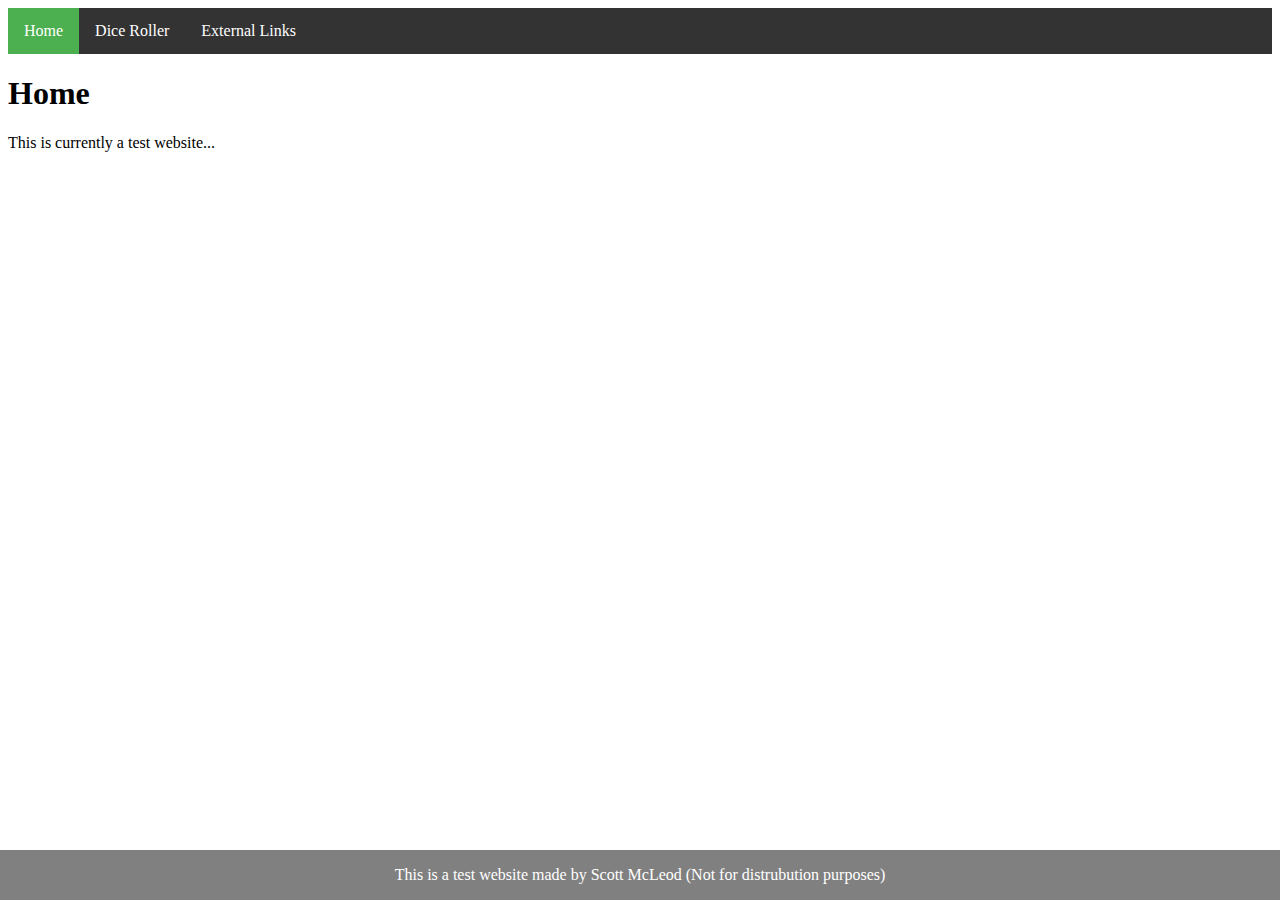
==== index.html @ 3c46ff7e "Update index.html" ====
<!DOCTYPE html>
<html>
  <head>
    <title>Home - Scott's Website</title>
    
    <link 
    rel = "icon"
    type = "image/png"
    href = "output-onlinepngtools.png"
    sizes="120x120"/>
  </head>    
<body  background-color: gray;>
  
 
  
  
 <ul>
      
      <li><a class="active" href="index.html" >Home</a></li>
        
        <li><a href="/dice.html">Dice Roller</a></li>
     
   <li class="dropdown">
    <a href="javascript:void(0)" class="dropbtn">External Links</a>
    <div class="dropdown-content">
      <a href="https://sites.google.com/hbhs.school.nz/studentlanding" target="_blank">HBHS Student Landing</a>
      <a href="#">Link 2</a>
      <a href="#">Link 3</a>
    </div>
   
   
   
   
  
   
</ul>
 
  

  
  <h1 class='p1' >Home</h1>
  
<p class='p1' >This is currently a test website...</p>

    
  
  
  
  
  
  <div class='footer'>
  <p>This is a test website made by Scott McLeod (Not for distrubution purposes)</p>
  </div>
    
    
   <style>
     
    .p1 {
  font-family: "Times New Roman", Times, serif;
}

li.dropdown {
  display: inline-block;
}

.dropdown-content {
  display: none;
  position: absolute;
  background-color: #f9f9f9;
  min-width: 160px;
  box-shadow: 0px 8px 16px 0px rgba(0,0,0,0.2);
  z-index: 1;
}

.dropdown-content a {
  color: black;
  padding: 12px 16px;
  text-decoration: none;
  display: block;
  text-align: left;
}

.dropdown-content a:hover {background-color: #f1f1f1;}

.dropdown:hover .dropdown-content {
  display: block;
}
     
     .footer {
  position: fixed;
  left: 0;
  bottom: 0;
  width: 100%;
  background-color: gray;
  color: white;
  text-align: center;
}
     
ul {
  list-style-type: none;
  margin: 0;
  padding: 0;
  overflow: hidden;
  background-color: #333;
}

li {
  float: left;
}

li a {
  display: block;
  color: white;
  text-align: center;
  padding: 14px 16px;
  text-decoration: none;
}

/* Change the link color to #111 (black) on hover */
li a:hover {
  background-color: #111;
}
    .active {
  background-color: #4CAF50;
}
  </style>
  
  
  
  
  
</body>
</html>
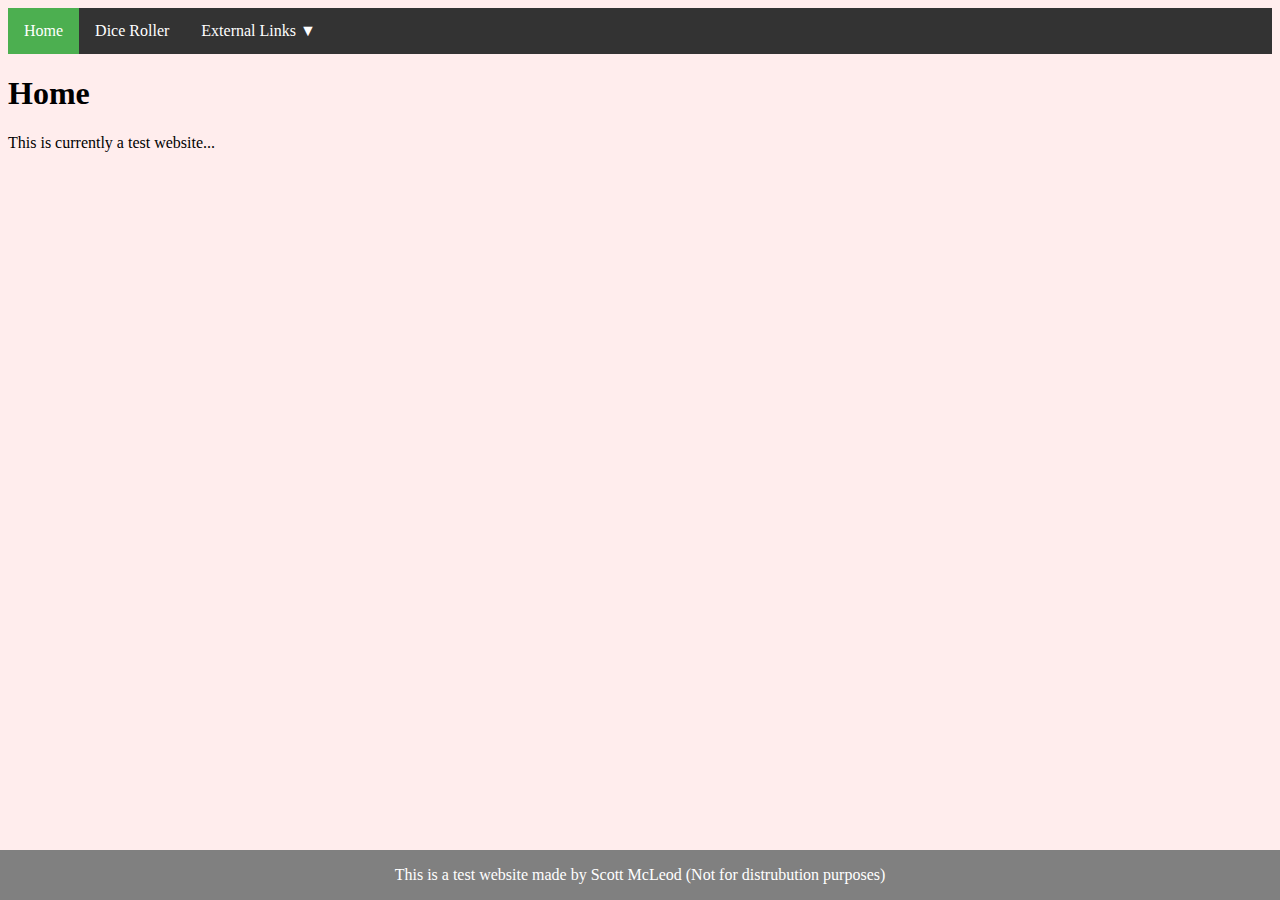
==== commit 114f826d: "Update index.html" ====
--- a/index.html
+++ b/index.html
@@ -9,7 +9,7 @@
     href = "output-onlinepngtools.png"
     sizes="120x120"/>
   </head>    
-<body  background-color: gray;>
+
   
  
   
@@ -21,11 +21,11 @@
         <li><a href="/dice.html">Dice Roller</a></li>
      
    <li class="dropdown">
-    <a href="javascript:void(0)" class="dropbtn">External Links</a>
+    <a href="javascript:void(0)" class="dropbtn">External Links ▼</a>
     <div class="dropdown-content">
       <a href="https://sites.google.com/hbhs.school.nz/studentlanding" target="_blank">HBHS Student Landing</a>
-      <a href="#">Link 2</a>
-      <a href="#">Link 3</a>
+      <a href="https://www.hbhs.school.nz/" target+"_blank">HBHS Website</a>
+      <a href="https://github.com" target+"_blank">GitHub</a>
     </div>
    
    
@@ -54,6 +54,13 @@
     
     
    <style>
+     
+     
+     body{
+       background-color: #ffeded;
+     }
+     
+     
      
     .p1 {
   font-family: "Times New Roman", Times, serif;
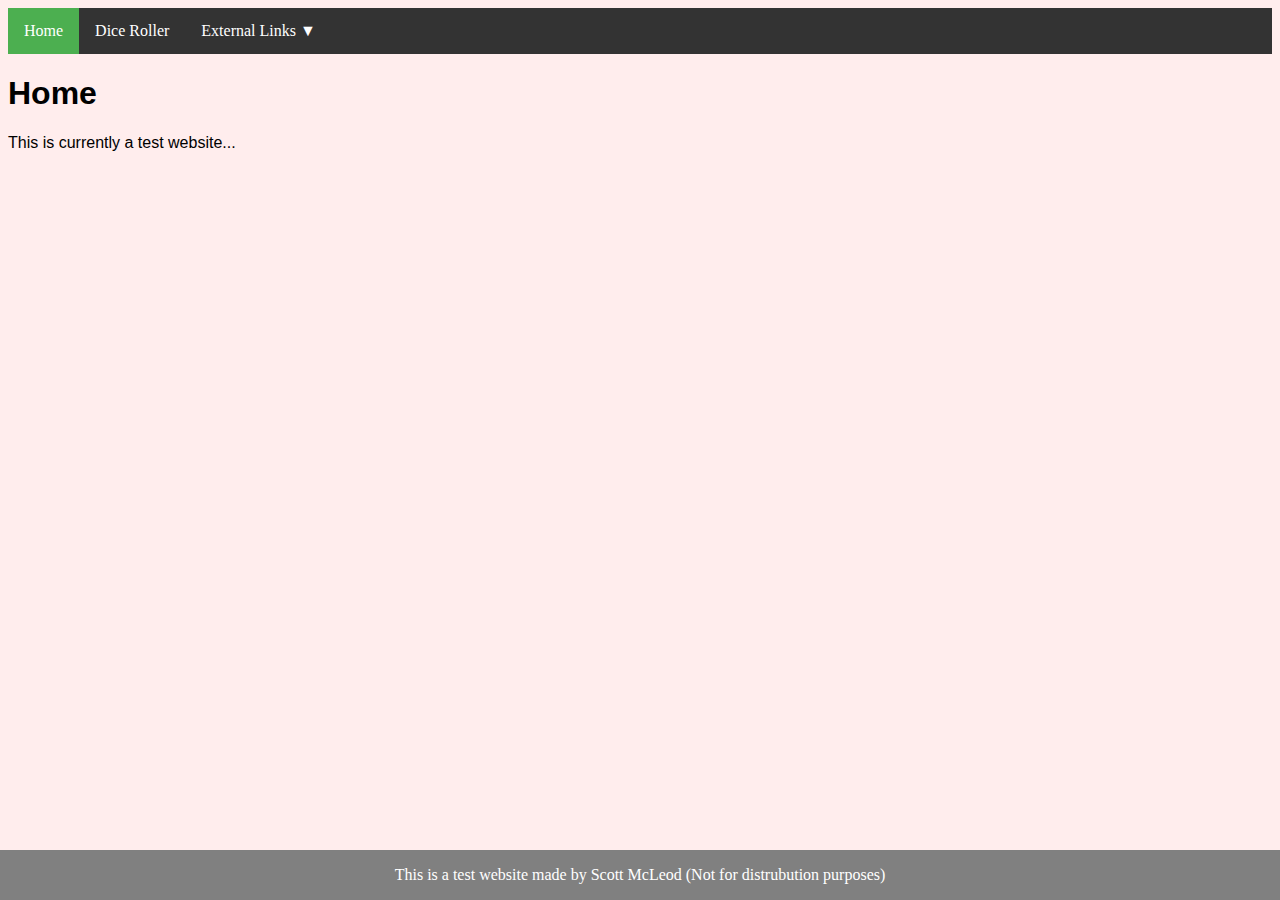
==== commit 64e18b0a: "Update index.html" ====
--- a/index.html
+++ b/index.html
@@ -24,8 +24,8 @@
     <a href="javascript:void(0)" class="dropbtn">External Links ▼</a>
     <div class="dropdown-content">
       <a href="https://sites.google.com/hbhs.school.nz/studentlanding" target="_blank">HBHS Student Landing</a>
-      <a href="https://www.hbhs.school.nz/" target+"_blank">HBHS Website</a>
-      <a href="https://github.com" target+"_blank">GitHub</a>
+      <a href="https://www.hbhs.school.nz/" target="_blank">HBHS Website</a>
+      <a href="https://github.com" target="_blank">GitHub</a>
     </div>
    
    
@@ -63,7 +63,7 @@
      
      
     .p1 {
-  font-family: "Times New Roman", Times, serif;
+  font-family: 'Trebuchet MS', sans-serif;
 }
 
 li.dropdown {
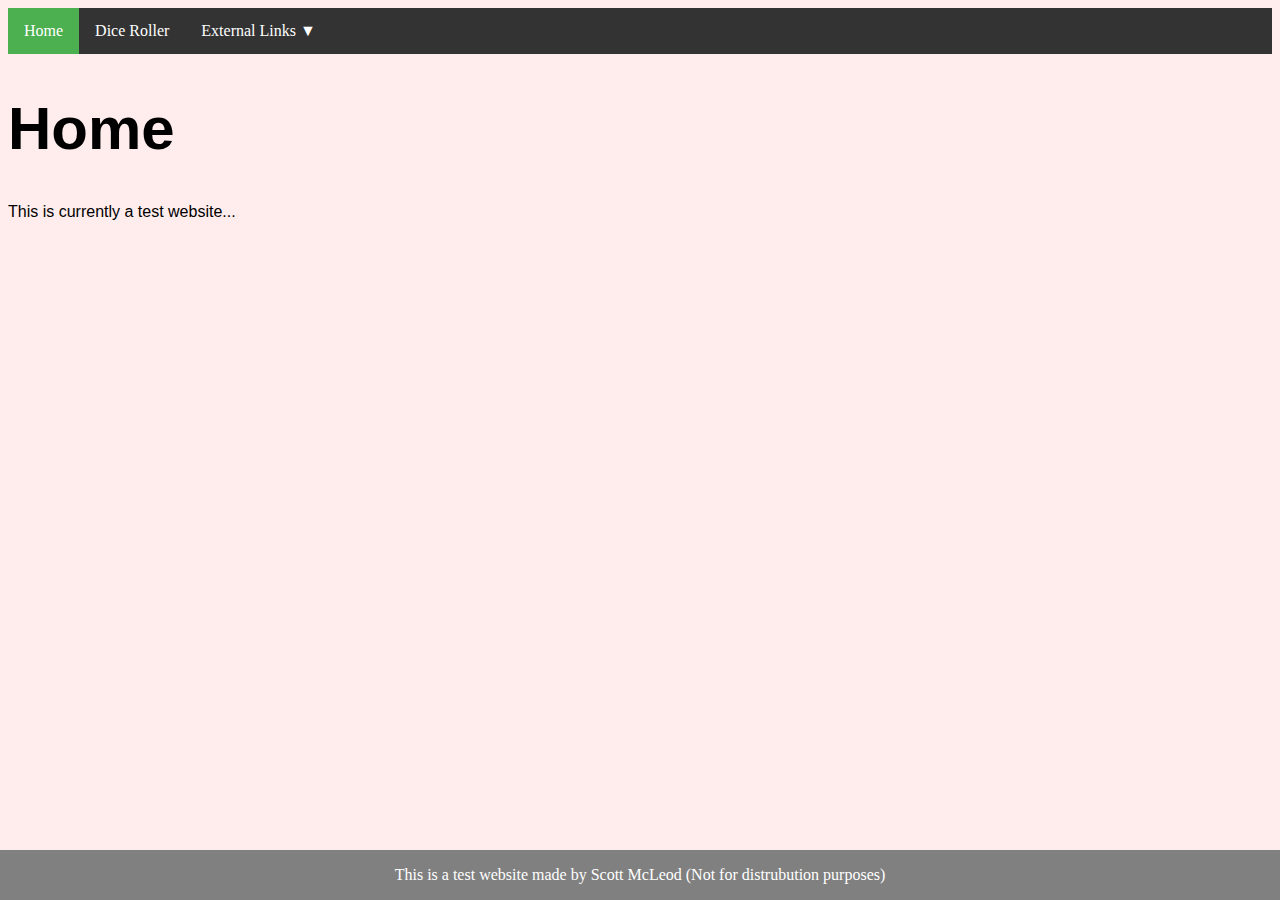
==== commit 8bca1205: "Update index.html" ====
--- a/index.html
+++ b/index.html
@@ -38,7 +38,7 @@
   
 
   
-  <h1 class='p1' >Home</h1>
+  <h1 class='p1' style="font-size:60px;" >Home</h1>
   
 <p class='p1' >This is currently a test website...</p>
 
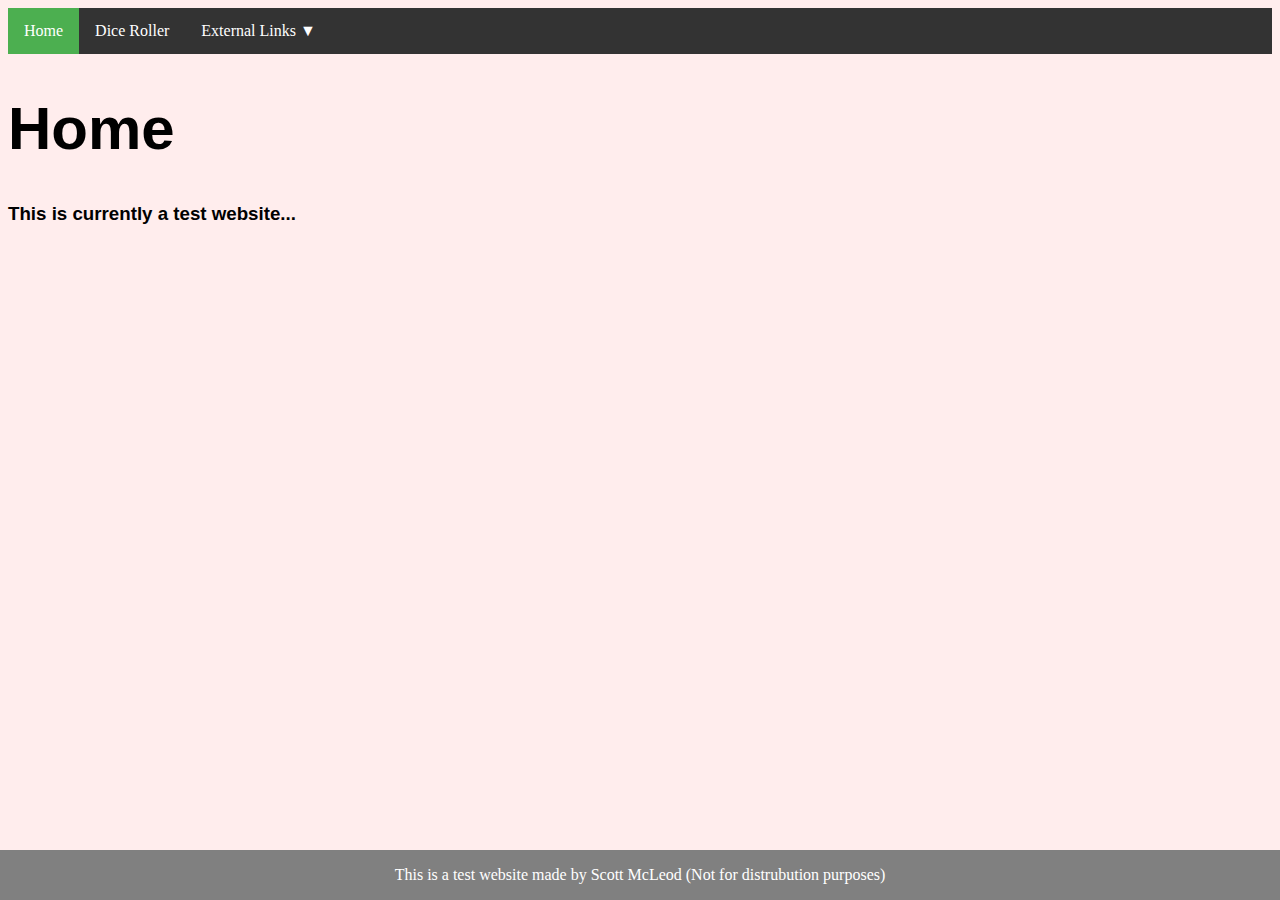
==== commit f0e0013b: "Update index.html" ====
--- a/index.html
+++ b/index.html
@@ -40,7 +40,7 @@
   
   <h1 class='p1' style="font-size:60px;" >Home</h1>
   
-<p class='p1' >This is currently a test website...</p>
+<h3 class='p1' >This is currently a test website...</h3>
 
     
   
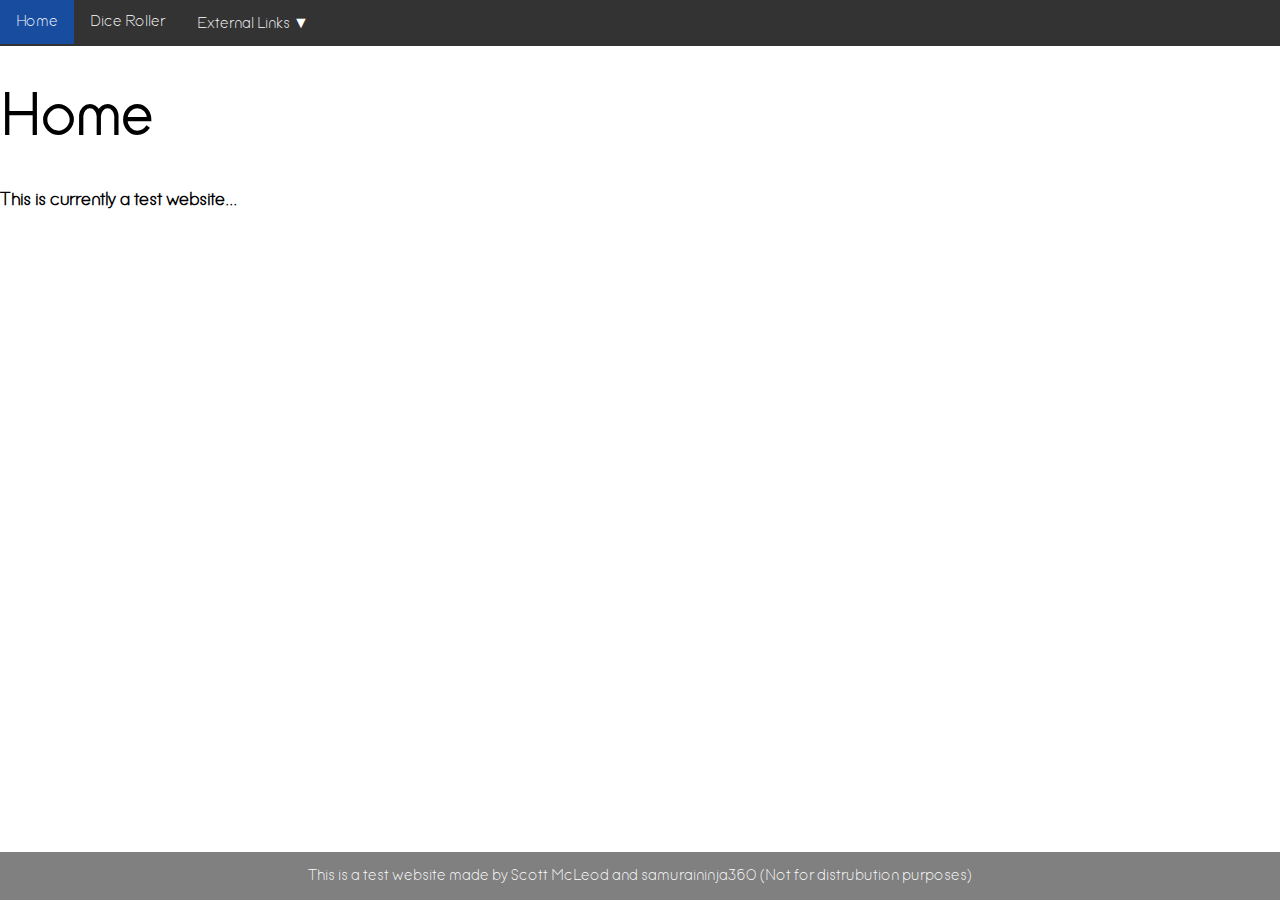
==== commit d737b0f8: "Update index.html" ====
--- a/index.html
+++ b/index.html
@@ -1,139 +1,31 @@
 <!DOCTYPE html>
 <html>
+ 
   <head>
     <title>Home - Scott's Website</title>
-    
-    <link 
-    rel = "icon"
-    type = "image/png"
-    href = "output-onlinepngtools.png"
-    sizes="120x120"/>
-  </head>    
-
-  
+    <link rel = "icon" type = "image/png" href = "output-onlinepngtools.png" sizes="120x120"/>
+    <link rel="stylesheet" href="style.css"> 
+  </head>
  
   
-  
- <ul>
-      
-      <li><a class="active" href="index.html" >Home</a></li>
-        
-        <li><a href="/dice.html">Dice Roller</a></li>
-     
-   <li class="dropdown">
-    <a href="javascript:void(0)" class="dropbtn">External Links ▼</a>
-    <div class="dropdown-content">
-      <a href="https://sites.google.com/hbhs.school.nz/studentlanding" target="_blank">HBHS Student Landing</a>
-      <a href="https://www.hbhs.school.nz/" target="_blank">HBHS Website</a>
-      <a href="https://github.com" target="_blank">GitHub</a>
-    </div>
-   
-   
-   
-   
-  
-   
+  <ul>
+  <li><a class="active" href="index.html" >Home</a></li>
+  <li><a href="/dice.html">Dice Roller</a></li>    
+<li class="dropdown">
+<a href="javascript:void(0)" class="dropbtn">External Links ▼</a>
+<div class="dropdown-content">
+  <a href="https://sites.google.com/hbhs.school.nz/studentlanding" target="_blank">HBHS Student Landing</a>
+  <a href="https://www.hbhs.school.nz/" target="_blank">HBHS Website</a>
+  <a href="https://github.com" target="_blank">GitHub</a>
+</div>  
 </ul>
- 
-  
 
-  
   <h1 class='p1' style="font-size:60px;" >Home</h1>
-  
 <h3 class='p1' >This is currently a test website...</h3>
 
-    
-  
-  
-  
-  
-  
   <div class='footer'>
-  <p>This is a test website made by Scott McLeod (Not for distrubution purposes)</p>
+  <p>This is a test website made by Scott McLeod and samuraininja360 (Not for distrubution purposes)</p>
   </div>
-    
-    
-   <style>
-     
-     
-     body{
-       background-color: #ffeded;
-     }
-     
-     
-     
-    .p1 {
-  font-family: 'Trebuchet MS', sans-serif;
-}
-
-li.dropdown {
-  display: inline-block;
-}
-
-.dropdown-content {
-  display: none;
-  position: absolute;
-  background-color: #f9f9f9;
-  min-width: 160px;
-  box-shadow: 0px 8px 16px 0px rgba(0,0,0,0.2);
-  z-index: 1;
-}
-
-.dropdown-content a {
-  color: black;
-  padding: 12px 16px;
-  text-decoration: none;
-  display: block;
-  text-align: left;
-}
-
-.dropdown-content a:hover {background-color: #f1f1f1;}
-
-.dropdown:hover .dropdown-content {
-  display: block;
-}
-     
-     .footer {
-  position: fixed;
-  left: 0;
-  bottom: 0;
-  width: 100%;
-  background-color: gray;
-  color: white;
-  text-align: center;
-}
-     
-ul {
-  list-style-type: none;
-  margin: 0;
-  padding: 0;
-  overflow: hidden;
-  background-color: #333;
-}
-
-li {
-  float: left;
-}
-
-li a {
-  display: block;
-  color: white;
-  text-align: center;
-  padding: 14px 16px;
-  text-decoration: none;
-}
-
-/* Change the link color to #111 (black) on hover */
-li a:hover {
-  background-color: #111;
-}
-    .active {
-  background-color: #4CAF50;
-}
-  </style>
-  
-  
-  
   
   
 </body>
--- a/style.css
+++ b/style.css
@@ -0,0 +1,79 @@
+body{
+  background-color: #fff;
+  margin: 0;
+  padding: 0;
+  font-family: 'Aviex';
+}
+@font-face {
+  font-family: 'Aviex';
+  src: url(Aviex_Sans.ttf);
+}
+     
+.p1 {
+  font-family: 'Aviex';
+}
+
+li.dropdown {
+  display: inline-block;
+}
+
+.dropdown-content {
+  display: none;
+  position: absolute;
+  background-color: #f9f9f9;
+  min-width: 160px;
+  box-shadow: 0px 8px 16px 0px rgba(0,0,0,0.2);
+  z-index: 1;
+}
+
+.dropdown-content a {
+  color: black;
+  padding: 12px 16px;
+  text-decoration: none;
+  display: block;
+  text-align: left;
+}
+
+.dropdown-content a:hover {background-color: #fff;}
+
+.dropdown:hover .dropdown-content {
+  display: block;
+}
+     
+.footer {
+  position: fixed;
+  left: 0;
+  bottom: 0;
+  width: 100%;
+  background-color: gray;
+  color: white;
+  text-align: center;
+}
+     
+ul {
+  list-style-type: none;
+  margin: 0;
+  padding: 0;
+  overflow: hidden;
+  background-color: #333;
+}
+
+li {
+  float: left;
+}
+
+li a {
+  display: block;
+  color: white;
+  text-align: center;
+  padding: 14px 16px;
+  text-decoration: none;
+}
+
+/* Change the link color to #111 (black) on hover */
+li a:hover {
+  background-color: #0064ff88;
+}
+    .active {
+  background-color: #0064ff;
+}
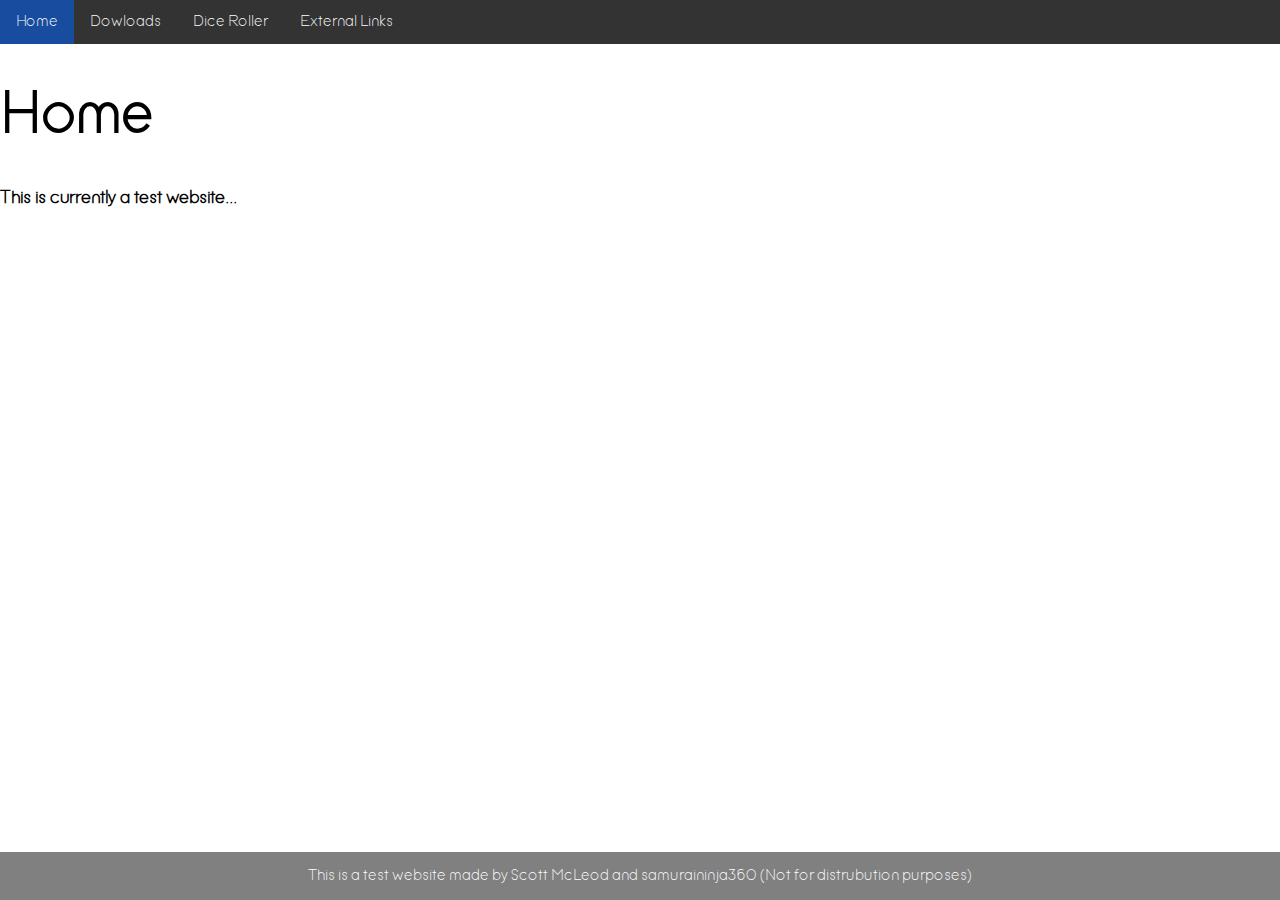
==== commit 4f84b268: "Update index.html" ====
--- a/index.html
+++ b/index.html
@@ -10,18 +10,21 @@
   
   <ul>
   <li><a class="active" href="index.html" >Home</a></li>
+   <li><a href="https://scottyboy4.github.io/scott">Dowloads</a></li>  
   <li><a href="/dice.html">Dice Roller</a></li>    
 <li class="dropdown">
-<a href="javascript:void(0)" class="dropbtn">External Links ▼</a>
+<a href="javascript:void(0)" class="dropbtn">External Links</a>
 <div class="dropdown-content">
   <a href="https://sites.google.com/hbhs.school.nz/studentlanding" target="_blank">HBHS Student Landing</a>
   <a href="https://www.hbhs.school.nz/" target="_blank">HBHS Website</a>
-  <a href="https://github.com" target="_blank">GitHub</a>
+  <a href="https://github.com/1smcleod/1smcleod.github.io" target="_blank">GitHub</a>
 </div>  
 </ul>
 
+ <indent>
   <h1 class='p1' style="font-size:60px;" >Home</h1>
 <h3 class='p1' >This is currently a test website...</h3>
+ </indent>
 
   <div class='footer'>
   <p>This is a test website made by Scott McLeod and samuraininja360 (Not for distrubution purposes)</p>
--- a/style.css
+++ b/style.css
@@ -1,3 +1,11 @@
+
+indent{
+  margin: 15;
+}
+
+
+
+
 body{
   background-color: #fff;
   margin: 0;
@@ -68,12 +76,13 @@
   text-align: center;
   padding: 14px 16px;
   text-decoration: none;
+  transition: 0.2s;
 }
 
 /* Change the link color to #111 (black) on hover */
 li a:hover {
   background-color: #0064ff88;
 }
-    .active {
+.active {
   background-color: #0064ff;
 }
